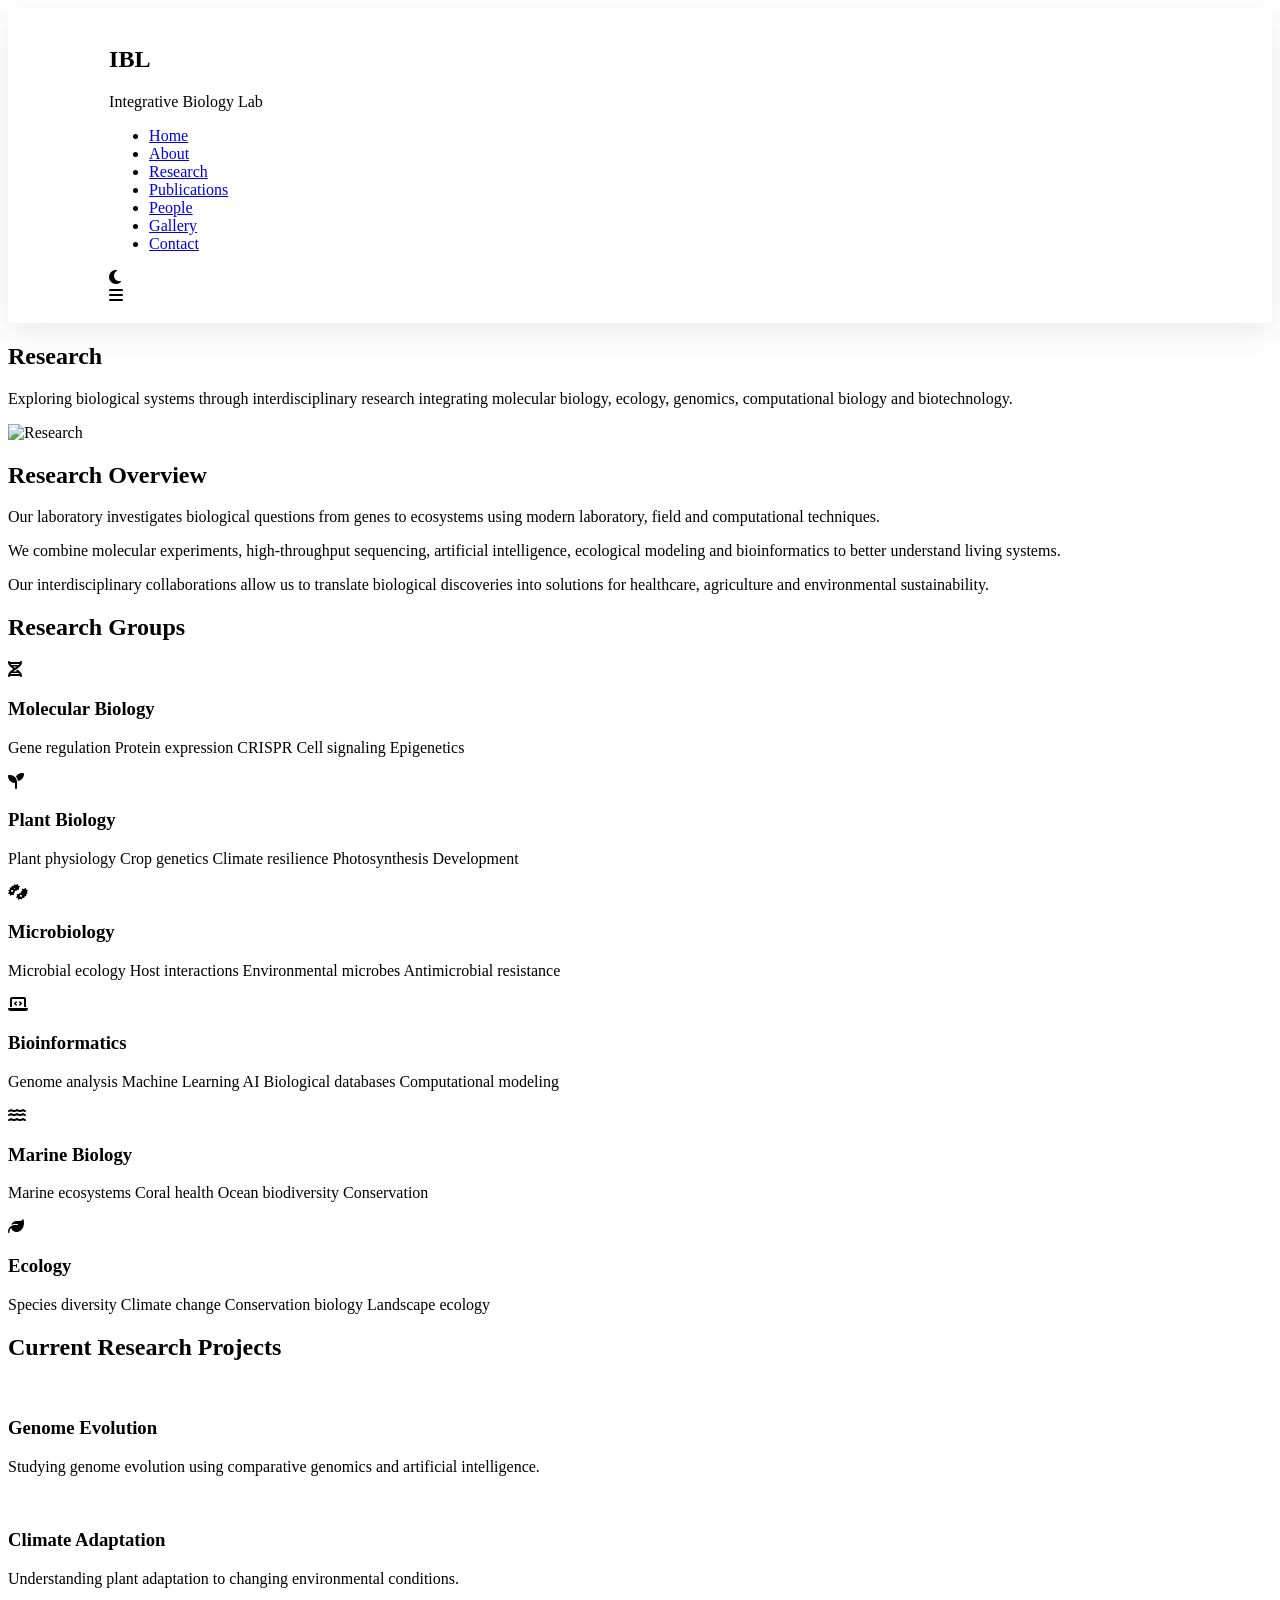
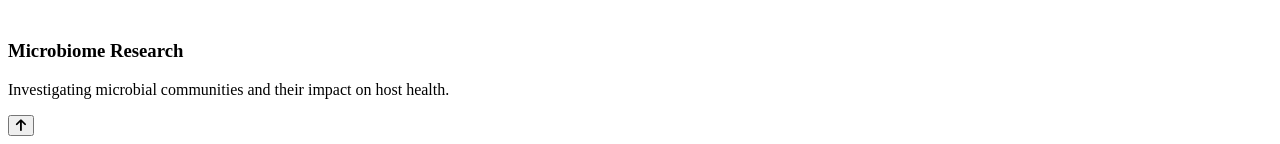
==== research.html @ 2c36059a "Create research.html" ====
<!DOCTYPE html>
<html lang="en">

<head>

<meta charset="UTF-8">
<meta name="viewport" content="width=device-width, initial-scale=1.0">

<title>Research | Integrative Biology Laboratory</title>

<link rel="stylesheet" href="css/style.css">
<link rel="stylesheet" href="css/responsive.css">
<link rel="stylesheet" href="css/darkmode.css">

<link href="https://fonts.googleapis.com/css2?family=Poppins:wght@300;400;500;600;700&display=swap" rel="stylesheet">

<link rel="stylesheet"
href="https://cdnjs.cloudflare.com/ajax/libs/font-awesome/6.6.0/css/all.min.css">

</head>

<body>

<!-- ================= HEADER ================= -->

<header>

<div class="logo">

<h2>IBL</h2>

<span>Integrative Biology Lab</span>

</div>

<nav>

<ul>

<li><a href="index.html">Home</a></li>

<li><a href="about.html">About</a></li>

<li><a class="active" href="research.html">Research</a></li>

<li><a href="publications.html">Publications</a></li>

<li><a href="people.html">People</a></li>

<li><a href="gallery.html">Gallery</a></li>

<li><a href="contact.html">Contact</a></li>

</ul>

</nav>

<div class="theme-toggle">

<i class="fas fa-moon"></i>

</div>

<div class="menu-btn">

<i class="fas fa-bars"></i>

</div>

</header>

<!-- ================= HERO ================= -->

<section class="hero">

<div class="hero-content">

<h1>Research</h1>

<p>

Exploring biological systems through interdisciplinary
research integrating molecular biology, ecology,
genomics, computational biology and biotechnology.

</p>

</div>

</section>

<!-- ================= RESEARCH OVERVIEW ================= -->

<section>

<div class="container">

<div class="about-image">

<img src="images/research-overview.jpg" alt="Research">

</div>

<div class="about-content">

<h2>Research Overview</h2>

<p>

Our laboratory investigates biological questions
from genes to ecosystems using modern laboratory,
field and computational techniques.

</p>

<p>

We combine molecular experiments,
high-throughput sequencing,
artificial intelligence,
ecological modeling
and bioinformatics
to better understand living systems.

</p>

<p>

Our interdisciplinary collaborations
allow us to translate biological discoveries
into solutions for healthcare,
agriculture and environmental sustainability.

</p>

</div>

</div>

</section>

<!-- ================= RESEARCH GROUPS ================= -->

<section class="research">

<h2 class="section-title">

Research Groups

</h2>

<div class="cards">

<div class="card">

<i class="fas fa-dna"></i>

<h3>Molecular Biology</h3>

<p>

Gene regulation

Protein expression

CRISPR

Cell signaling

Epigenetics

</p>

</div>

<div class="card">

<i class="fas fa-seedling"></i>

<h3>Plant Biology</h3>

<p>

Plant physiology

Crop genetics

Climate resilience

Photosynthesis

Development

</p>

</div>

<div class="card">

<i class="fas fa-bacteria"></i>

<h3>Microbiology</h3>

<p>

Microbial ecology

Host interactions

Environmental microbes

Antimicrobial resistance

</p>

</div>

<div class="card">

<i class="fas fa-laptop-code"></i>

<h3>Bioinformatics</h3>

<p>

Genome analysis

Machine Learning

AI

Biological databases

Computational modeling

</p>

</div>

<div class="card">

<i class="fas fa-water"></i>

<h3>Marine Biology</h3>

<p>

Marine ecosystems

Coral health

Ocean biodiversity

Conservation

</p>

</div>

<div class="card">

<i class="fas fa-leaf"></i>

<h3>Ecology</h3>

<p>

Species diversity

Climate change

Conservation biology

Landscape ecology

</p>

</div>

</div>

</section>

<!-- ================= CURRENT PROJECTS ================= -->

<section>

<h2 class="section-title">

Current Research Projects

</h2>

<div class="project-grid">

<div class="project">

<img src="images/project1.jpg" alt="">

<h3>Genome Evolution</h3>

<p>

Studying genome evolution using comparative genomics
and artificial intelligence.

</p>

</div>

<div class="project">

<img src="images/project2.jpg" alt="">

<h3>Climate Adaptation</h3>

<p>

Understanding plant adaptation to changing
environmental conditions.

</p>

</div>

<div class="project">

<img src="images/project3.jpg" alt="">

<h3>Microbiome Research</h3>

<p>

Investigating microbial communities and
their impact on host health.

</p>

</div>

</div>

</section>

<script src="js/script.js"></script>

</body>
</html>
---- css/responsive.css ----
/*=========================================
      RESPONSIVE.CSS
      Integrative Biology Laboratory
=========================================*/

/*==============================
    LARGE LAPTOPS (1200px)
===============================*/

@media (max-width:1200px){

.container{
    width:95%;
}

.hero h1{
    font-size:3.5rem;
}

.about .container{
    gap:50px;
}

}

/*==============================
    LAPTOPS (992px)
===============================*/

@media (max-width:992px){

header{

    padding:18px 5%;

}

nav ul{

    gap:18px;

}

.hero h1{

    font-size:3rem;

}

.hero p{

    font-size:1.1rem;

}

.about .container{

    grid-template-columns:1fr;

}

.about-image{

    order:1;

}

.about-content{

    order:2;

}

.stats{

    grid-template-columns:repeat(2,1fr);

    gap:40px;

}

.project-grid{

    grid-template-columns:repeat(2,1fr);

}

.team-grid{

    grid-template-columns:repeat(2,1fr);

}

.gallery-grid{

    grid-template-columns:repeat(2,1fr);

}

}

/*==============================
        TABLET
===============================*/

@media (max-width:768px){

.menu-btn{

    display:block;

    color:var(--dark);

}

nav{

    position:absolute;

    top:100%;

    left:0;

    width:100%;

    background:#fff;

    box-shadow:0 10px 20px rgba(0,0,0,.08);

    max-height:0;

    overflow:hidden;

    transition:.4s;

}

nav.active{

    max-height:600px;

}

nav ul{

    flex-direction:column;

    padding:20px 0;

}

nav ul li{

    text-align:center;

    margin:15px 0;

}

.hero{

    padding-top:140px;

}

.hero h1{

    font-size:2.5rem;

}

.hero p{

    font-size:1rem;

}

.hero-buttons{

    flex-direction:column;

    align-items:center;

}

.btn-outline{

    margin-left:0;

}

.section-title{

    font-size:2rem;

}

.stats{

    grid-template-columns:1fr 1fr;

}

.cards{

    grid-template-columns:1fr;

}

.project-grid{

    grid-template-columns:1fr;

}

.team-grid{

    grid-template-columns:1fr;

}

.gallery-grid{

    grid-template-columns:1fr 1fr;

}

.contact form{

    width:95%;

}

}

/*==============================
      MOBILE
===============================*/

@media (max-width:576px){

header{

    padding:15px 20px;

}

.logo span{

    display:none;

}

.hero{

    min-height:90vh;

}

.hero h1{

    font-size:2rem;

    line-height:1.3;

}

.hero p{

    font-size:.95rem;

}

.hero-buttons{

    width:100%;

}

.btn{

    width:100%;

    text-align:center;

}

.section-title{

    font-size:1.7rem;

}

.about-content h2{

    font-size:1.8rem;

}

.stats{

    grid-template-columns:1fr;

}

.stat h2{

    font-size:2.3rem;

}

.project img{

    height:220px;

}

.member img{

    height:300px;

}

.gallery-grid{

    grid-template-columns:1fr;

}

.gallery-grid img{

    height:220px;

}

.contact input,

.contact textarea{

    font-size:.95rem;

}

footer{

    font-size:.9rem;

}

}

/*==============================
     EXTRA SMALL DEVICES
===============================*/

@media (max-width:360px){

.hero h1{

    font-size:1.7rem;

}

.hero p{

    font-size:.9rem;

}

.section-title{

    font-size:1.5rem;

}

.logo h2{

    width:45px;

    height:45px;

    font-size:1rem;

}

.btn{

    padding:12px 20px;

}

}

/*==============================
     LANDSCAPE MOBILE
===============================*/

@media (max-height:500px) and (orientation:landscape){

.hero{

    min-height:120vh;

}

.hero h1{

    font-size:2.2rem;

}

}
---- css/darkmode.css ----
/*=========================================
        DARKMODE.CSS
        Integrative Biology Laboratory
==========================================*/

/* Enable smooth transition */

body,
header,
section,
footer,
.card,
.project,
.member,
.publication,
.news-card,
input,
textarea,
button,
nav,
.stat{

    transition:all .35s ease;

}

/*=========================================
        DARK MODE VARIABLES
==========================================*/

body.dark{

    --primary:#2ECC71;
    --secondary:#27AE60;
    --accent:#58D68D;

    --dark:#F9FAFB;
    --light:#111827;

    --text:#E5E7EB;
    --gray:#1F2937;

    background:#0F172A;
    color:var(--text);

}

/*=========================================
            HEADER
==========================================*/

body.dark header{

    background:#111827;

    border-bottom:1px solid rgba(255,255,255,.08);

}

body.dark .logo span,

body.dark nav ul li a{

    color:#F9FAFB;

}

body.dark nav ul li a:hover{

    color:var(--primary);

}

body.dark .menu-btn{

    color:#fff;

}

/*=========================================
            HERO
==========================================*/

body.dark .hero{

    background:
    linear-gradient(rgba(5,15,25,.82),
    rgba(5,15,25,.82)),
    url("../images/hero.jpg");

    background-size:cover;
    background-position:center;

}

/*=========================================
            SECTIONS
==========================================*/

body.dark section{

    background:#0F172A;

}

body.dark .research,

body.dark .gallery,

body.dark .contact{

    background:#111827;

}

body.dark .publications{

    background:#1F2937;

}

/*=========================================
            ABOUT
==========================================*/

body.dark .about-content h2,

body.dark .section-title{

    color:#F9FAFB;

}

body.dark .about-content p{

    color:#D1D5DB;

}

/*=========================================
        CARDS
==========================================*/

body.dark .card,

body.dark .project,

body.dark .member,

body.dark .publication,

body.dark .news-card{

    background:#1F2937;

    color:#F3F4F6;

    box-shadow:0 8px 20px rgba(0,0,0,.4);

}

body.dark .card h3,

body.dark .project h3,

body.dark .member h3,

body.dark .publication h3,

body.dark .news-card h3{

    color:#fff;

}

body.dark .card p,

body.dark .project p,

body.dark .member p,

body.dark .publication p,

body.dark .news-card p{

    color:#D1D5DB;

}

/*=========================================
        STATS
==========================================*/

body.dark .stats{

    background:#111827;

}

/*=========================================
        BUTTONS
==========================================*/

body.dark .btn{

    background:var(--primary);

    color:#fff;

}

body.dark .btn:hover{

    background:var(--secondary);

}

body.dark .btn-outline{

    border:2px solid #fff;

    color:#fff;

}

body.dark .btn-outline:hover{

    background:#fff;

    color:#111827;

}

/*=========================================
        CONTACT FORM
==========================================*/

body.dark input,

body.dark textarea{

    background:#374151;

    color:#fff;

}

body.dark input::placeholder,

body.dark textarea::placeholder{

    color:#C7D2FE;

}

/*=========================================
        FOOTER
==========================================*/

body.dark footer{

    background:#020617;

    color:#CBD5E1;

}

/*=========================================
        SCROLLBAR
==========================================*/

body.dark ::-webkit-scrollbar{

    width:10px;

}

body.dark ::-webkit-scrollbar-track{

    background:#111827;

}

body.dark ::-webkit-scrollbar-thumb{

    background:#2ECC71;

}

body.dark ::-webkit-scrollbar-thumb:hover{

    background:#27AE60;

}

/*=========================================
        IMAGES
==========================================*/

body.dark .gallery img,

body.dark .project img,

body.dark .member img,

body.dark .about-image img{

    filter:brightness(.92);

}

/*=========================================
        SELECTION
==========================================*/

body.dark ::selection{

    background:#2ECC71;

    color:#fff;

}
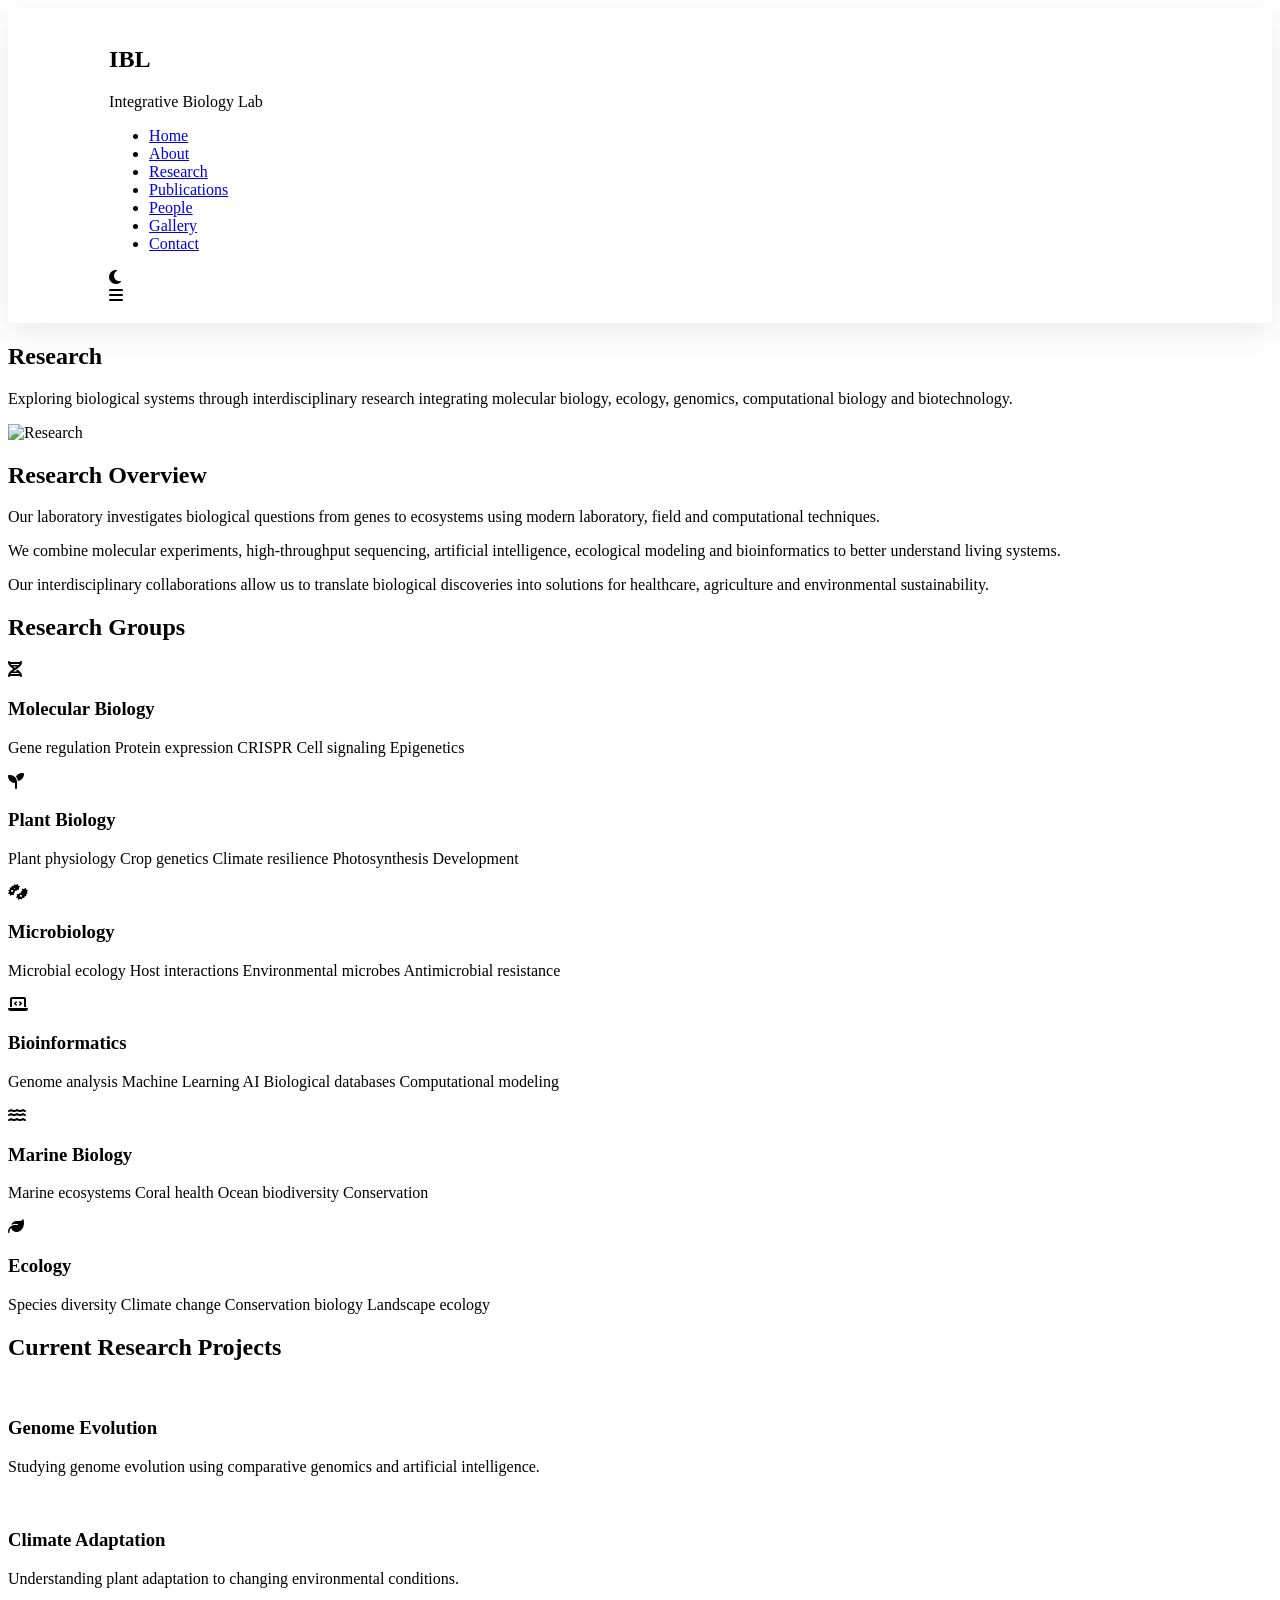
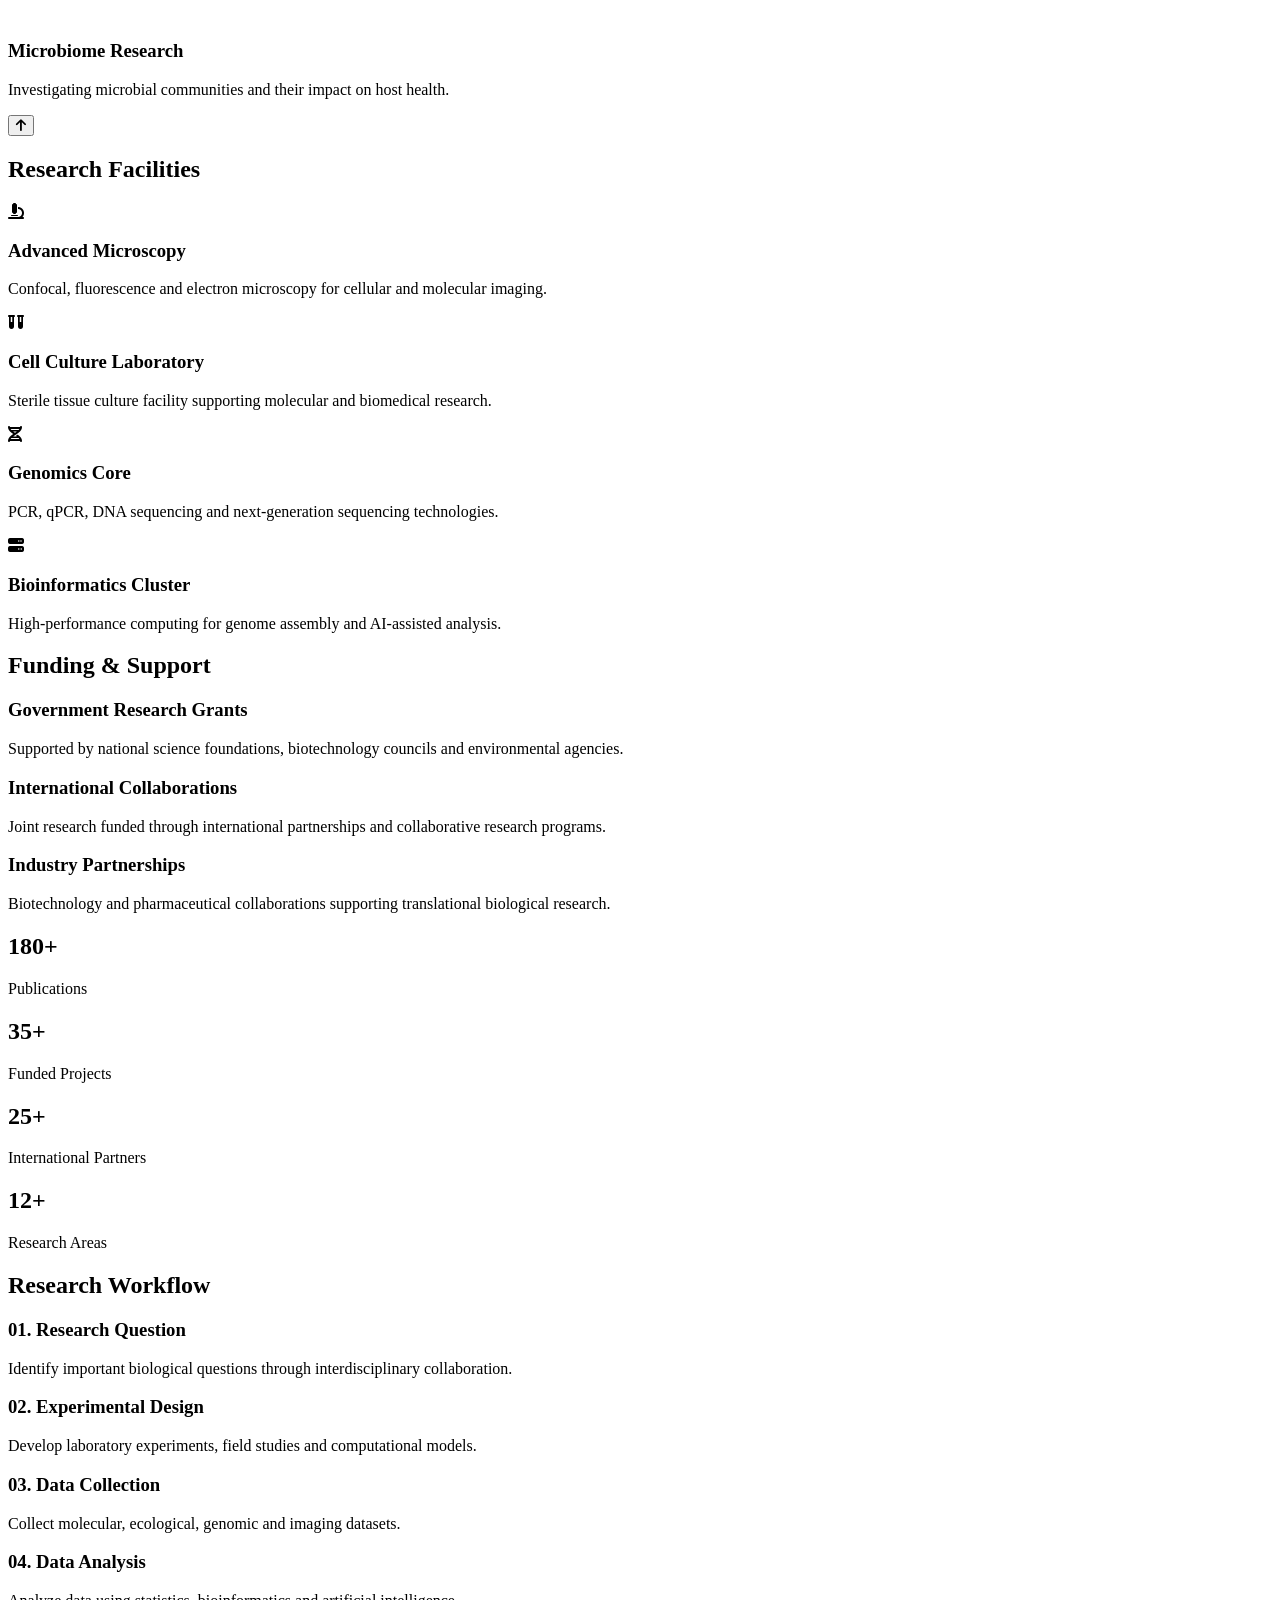
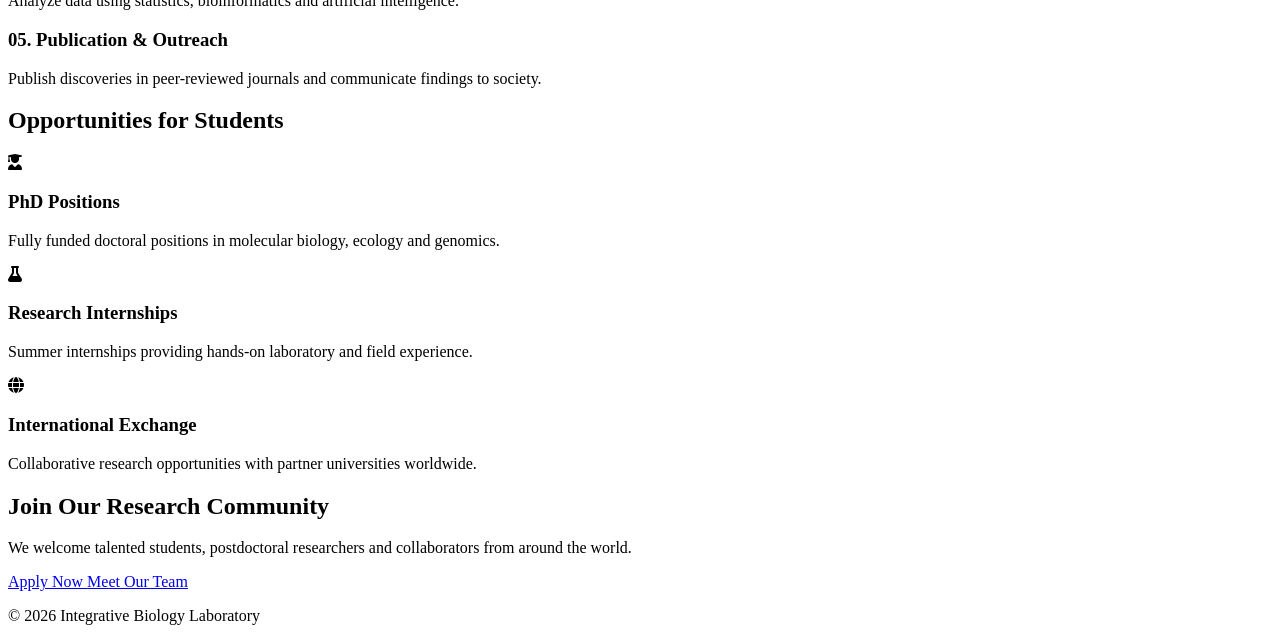
==== commit b5b5ea96: "Update research.html" ====
--- a/research.html
+++ b/research.html
@@ -346,3 +346,286 @@
 
 </body>
 </html>
+<!-- ================= RESEARCH FACILITIES ================= -->
+
+<section class="research">
+
+    <h2 class="section-title">
+        Research Facilities
+    </h2>
+
+    <div class="cards">
+
+        <div class="card">
+            <i class="fas fa-microscope"></i>
+            <h3>Advanced Microscopy</h3>
+            <p>
+                Confocal, fluorescence and electron microscopy
+                for cellular and molecular imaging.
+            </p>
+        </div>
+
+        <div class="card">
+            <i class="fas fa-vials"></i>
+            <h3>Cell Culture Laboratory</h3>
+            <p>
+                Sterile tissue culture facility supporting
+                molecular and biomedical research.
+            </p>
+        </div>
+
+        <div class="card">
+            <i class="fas fa-dna"></i>
+            <h3>Genomics Core</h3>
+            <p>
+                PCR, qPCR, DNA sequencing and
+                next-generation sequencing technologies.
+            </p>
+        </div>
+
+        <div class="card">
+            <i class="fas fa-server"></i>
+            <h3>Bioinformatics Cluster</h3>
+            <p>
+                High-performance computing for
+                genome assembly and AI-assisted analysis.
+            </p>
+        </div>
+
+    </div>
+
+</section>
+
+<!-- ================= FUNDING ================= -->
+
+<section>
+
+    <h2 class="section-title">
+        Funding & Support
+    </h2>
+
+    <div class="publication">
+
+        <h3>Government Research Grants</h3>
+
+        <p>
+            Supported by national science foundations,
+            biotechnology councils and environmental agencies.
+        </p>
+
+    </div>
+
+    <div class="publication">
+
+        <h3>International Collaborations</h3>
+
+        <p>
+            Joint research funded through international
+            partnerships and collaborative research programs.
+        </p>
+
+    </div>
+
+    <div class="publication">
+
+        <h3>Industry Partnerships</h3>
+
+        <p>
+            Biotechnology and pharmaceutical collaborations
+            supporting translational biological research.
+        </p>
+
+    </div>
+
+</section>
+
+<!-- ================= RESEARCH IMPACT ================= -->
+
+<section class="stats">
+
+    <div class="stat">
+        <h2>180+</h2>
+        <p>Publications</p>
+    </div>
+
+    <div class="stat">
+        <h2>35+</h2>
+        <p>Funded Projects</p>
+    </div>
+
+    <div class="stat">
+        <h2>25+</h2>
+        <p>International Partners</p>
+    </div>
+
+    <div class="stat">
+        <h2>12+</h2>
+        <p>Research Areas</p>
+    </div>
+
+</section>
+
+<!-- ================= RESEARCH TIMELINE ================= -->
+
+<section>
+
+    <h2 class="section-title">
+        Research Workflow
+    </h2>
+
+    <div class="publication">
+
+        <h3>01. Research Question</h3>
+
+        <p>
+            Identify important biological questions
+            through interdisciplinary collaboration.
+        </p>
+
+    </div>
+
+    <div class="publication">
+
+        <h3>02. Experimental Design</h3>
+
+        <p>
+            Develop laboratory experiments,
+            field studies and computational models.
+        </p>
+
+    </div>
+
+    <div class="publication">
+
+        <h3>03. Data Collection</h3>
+
+        <p>
+            Collect molecular, ecological,
+            genomic and imaging datasets.
+        </p>
+
+    </div>
+
+    <div class="publication">
+
+        <h3>04. Data Analysis</h3>
+
+        <p>
+            Analyze data using statistics,
+            bioinformatics and artificial intelligence.
+        </p>
+
+    </div>
+
+    <div class="publication">
+
+        <h3>05. Publication & Outreach</h3>
+
+        <p>
+            Publish discoveries in peer-reviewed journals
+            and communicate findings to society.
+        </p>
+
+    </div>
+
+</section>
+
+<!-- ================= STUDENT OPPORTUNITIES ================= -->
+
+<section class="research">
+
+    <h2 class="section-title">
+        Opportunities for Students
+    </h2>
+
+    <div class="cards">
+
+        <div class="card">
+
+            <i class="fas fa-user-graduate"></i>
+
+            <h3>PhD Positions</h3>
+
+            <p>
+                Fully funded doctoral positions
+                in molecular biology,
+                ecology and genomics.
+            </p>
+
+        </div>
+
+        <div class="card">
+
+            <i class="fas fa-flask"></i>
+
+            <h3>Research Internships</h3>
+
+            <p>
+                Summer internships providing
+                hands-on laboratory and field experience.
+            </p>
+
+        </div>
+
+        <div class="card">
+
+            <i class="fas fa-globe"></i>
+
+            <h3>International Exchange</h3>
+
+            <p>
+                Collaborative research opportunities
+                with partner universities worldwide.
+            </p>
+
+        </div>
+
+    </div>
+
+</section>
+
+<!-- ================= CALL TO ACTION ================= -->
+
+<section class="hero">
+
+    <div class="hero-content">
+
+        <h1>Join Our Research Community</h1>
+
+        <p>
+
+            We welcome talented students,
+            postdoctoral researchers and collaborators
+            from around the world.
+
+        </p>
+
+        <div class="hero-buttons">
+
+            <a href="contact.html" class="btn">
+                Apply Now
+            </a>
+
+            <a href="people.html" class="btn btn-outline">
+                Meet Our Team
+            </a>
+
+        </div>
+
+    </div>
+
+</section>
+
+<!-- ================= FOOTER ================= -->
+
+<footer>
+
+    <p>
+
+        © 2026 Integrative Biology Laboratory
+
+    </p>
+
+</footer>
+
+<script src="js/script.js"></script>
